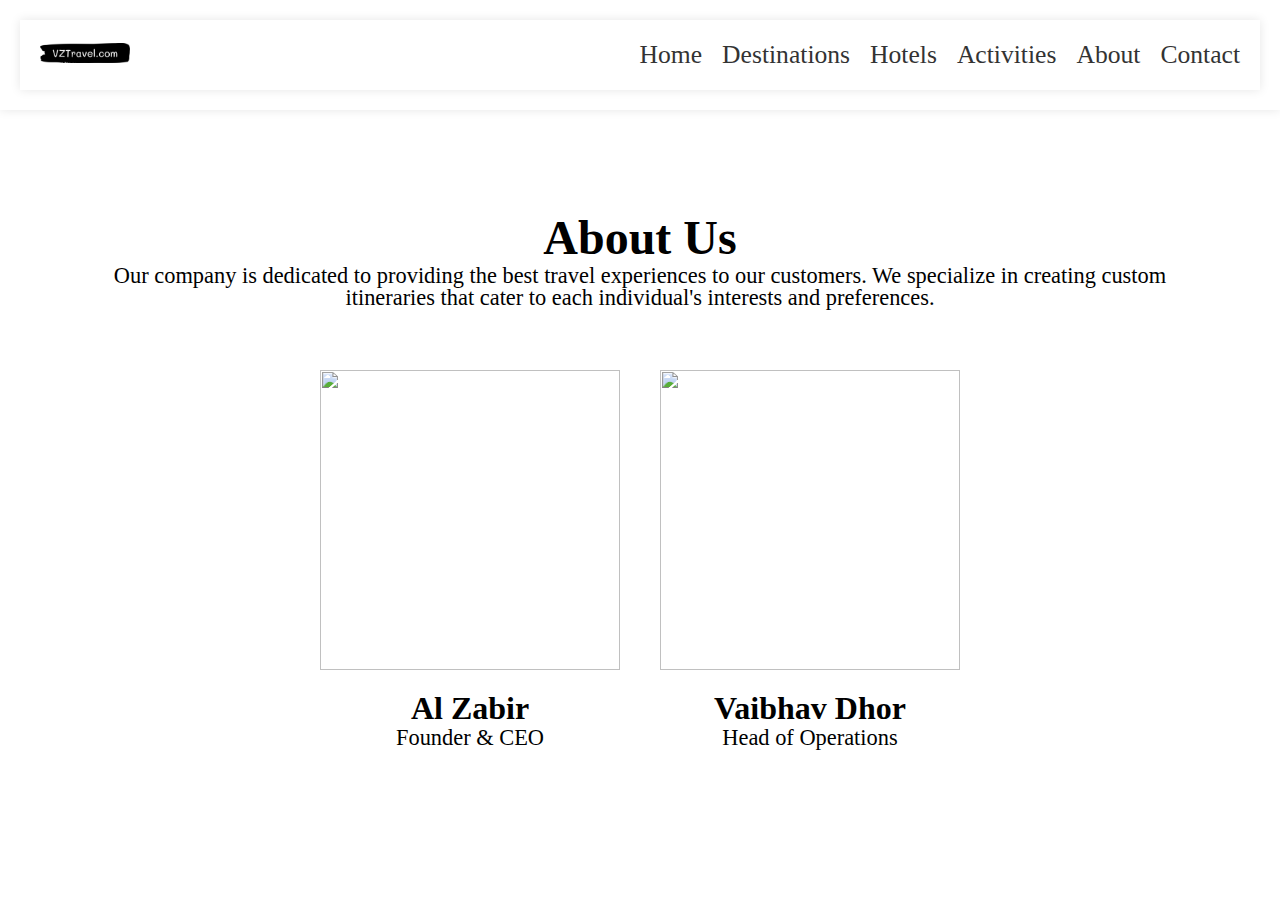
==== about.html @ 30dfec0c "New repo" ====
<!DOCTYPE html>
<html lang="en">
<head>
    <meta charset="UTF-8">
    <meta name="viewport" content="width=device-width, initial-scale=1.0">
    <title>About</title>
    <link rel="stylesheet" href="style.css">
</head>
<body>
    <header>
        <header>
          <div class="logo">
            <a href="#"><img src="images/l1.png" alt="logo" /></a>
          </div>
          <nav class="nav-menu">
            <ul>
              <li><a href="index.html">Home</a></li>
              
              <li><a href="destination.html">Destinations</a></li>
              <li><a href="hotel.html">Hotels</a></li>
              <li><a href="activites.html">Activities</a></li>
              <li><a href="about.html">About</a></li>
              <li><a href="contacts.html">Contact</a></li>
            </ul>
          </nav>
        </header>
      </header>
    <section id="about" class="about">
        <h3>About Us</h3>
        <p>
          Our company is dedicated to providing the best travel experiences to
          our customers. We specialize in creating custom itineraries that cater
          to each individual's interests and preferences.
        </p>
        <div class="team-members">
          <div class="team-member">
            <img src="#" alt="" />
            <h4>Al Zabir</h4>
            <p>Founder & CEO</p>
          </div>
          <div class="team-member">
            <img src="#" alt="" />
            <h4>Vaibhav Dhor</h4>
            <p>Head of Operations</p>
          </div>
          <!-- <div class="team-member">
            <img src="#" alt="" />
            <h4>David Lee</h4>
            <p>Marketing Director</p>
          </div> -->
        </div>
      </section>
</body>
</html>
---- style.css ----
*{
    margin: 0;
    padding: 0;
    scroll-behavior: smooth;
}
@font-face {
    font-family: "Dongle-light";
    src: url("Dongle/Dongle-Light.ttf");
}
@font-face {
    font-family: "Dongle-regular";
    src: url("Dongle/Dongle-Regular.ttf");
}
@font-face {
    font-family: "Dongle-bold";
    src: url("Dongle/Dongle-Bold.ttf");
}
header{
    display: flex;
    padding: 20px;
    background-color: #fff;
    box-shadow: 0 0 10px rgba(0,0,0, 0.1);
    align-items: center;
}
.logo img{
    max-width: 15%;
}
.nav-menu ul{
 display: flex;
}
.nav-menu li{
    list-style: none;
    margin-right: 20px;
}
.nav-menu li:last-child{
    margin-right: 0;
}
.nav-menu a{
    text-decoration: none;
    font-family: "Dongle-bold";
    font-size: 1.6rem;
    color: #333;
    transition: all ease 0.3s;
}
.nav-menu a:hover{
    color: #ff7f50;
}

.hero{
    position: relative;
    height: 600px;
    overflow: hidden;
}
.hero-image img{
    position: absolute;
    top: 0;
    left: 0;
    width: 100%;
    height: 100%;
    object-fit: cover;
    z-index: -1;
}
.hero-content{
    position: absolute;
    top: 50%;
    left: 50%;
    transform: translate(-50%,-50%);
    text-align: center;
    color: #fff;
}
.hero-content h1{
    font-family: "Dongle-bold";
    font-size: 4rem;
}
.hero-content p{
    font-family: "Dongle-regular";
    font-size: 1.8rem;
    margin-top: -20px;
    margin-bottom: 10px;
}
.hero-button{
    display: inline-block;
    text-decoration: none;
    color: #fff;
    background-color: #ff7f50;
    padding: 12px 30px;
    border-radius: 50px;
    font-family: "Dongle-light";
    font-size: 1.6rem;
    transition: all ease 0.3s;
}
.hero-button:hover{
    background-color: #333;
}
.destinations{
    font-size: 2.4rem;
    font-family: "Dongle-bold";
    margin: 40px 80px;
    text-align: center;
}
.destinations h2{
    margin-bottom: 40px;
}
.destination-grid{
    display: grid;
    grid-template-columns: repeat(3, 1fr);
    grid-gap: 40px;
}
.destination-item img{
    width: 100%;
    height: 400px;
    object-fit: cover;
}

.destination-item{
    text-align: left;
}
.destination-item h3{
    font-size: 2rem;
}
.destination-item p{
    font-size: 1.4rem;
    line-height: 1;
    font-family: "Dongle-regular";
}
/* .destination-container {
    display: grid;
    grid-template-columns: repeat(auto-fill, minmax(250px, 1fr));
    gap: 1rem;
    padding: 0 1rem;
}

.destination-item {
    position: relative;
    overflow: hidden;
    border-radius: 8px;
}

.destination-item img {
    width: 100%;
    height: 100%;
    object-fit: cover;
    transition: transform 0.3s ease;
}

.destination-item:hover img {
    transform: scale(1.1);
} */

.about{
    text-align: center;
    padding: 100px;
}
.about h3{
   font-family: "Dongle-bold";
   font-size: 3rem;
}
.about p{
    font-family: "Dongle-regular";
    font-size: 1.4rem;
    line-height: 1;
    margin-bottom: 40px;
}
.team-members{
    display: flex;
    flex-wrap: wrap;
    justify-content: center;
}
.team-member img{
    width: 300px;
    height: 300px;
    margin: 20px;
    object-fit: cover;
}
.team-member h4{
    font-family: "Dongle-bold";
    font-size: 2rem;
}
.contact{
    padding: 80px;
    text-align: center;
    background-color: #F7F7F7;
}
.contact h3{
    font-family: "Dongle-bold";
    font-size: 3rem;
}
.contact-info p{
    font-family: "Dongle-regular";
    font-size: 1.4rem;
    margin-bottom: 20px;
}
.contact-info ul{
    list-style: none;
    display: flex;
    flex-wrap: wrap;
    justify-content: center;
    align-items: center;
    margin-bottom: 40px;
} 
.contact-info li{
    margin: 0 20px;
    font-family: "Dongle-regular";
    font-size: 1.4rem;
    display: flex;
    align-items: center;
  
}
.contact-info li a{
    text-decoration: none;
    font-family: "Dongle-regular";
    color: black;
}
.contact-info i{
    font-size: 24px;
    margin-right: 10px;
}
.form{
    width: 100%;
}
input,textarea{
    width: 70%;
    padding: 10px;
    margin: 20px 0;
    border: none;
    box-shadow: 0 0 5px rgba(0,0,0, 0.1);
    border-radius: 5px;
    font-size: 1.4rem;
    font-family: "Dongle-regular";
}
textarea{
    height: 200px;
}
.form button{
    display: inline-block;
    text-decoration: none;
    color: #fff;
    background-color: #ff7f50;
    padding: 12px 30px;
    border-radius: 50px;
    font-family: "Dongle-light";
    font-size: 1.6rem;
    border: none;
    transition: all ease 0.3s;
}
.form button:hover{
    background-color: #333;
}

footer{
    background-color: #333;
    color: #fff;
    display: flex;
    justify-content: space-between;
    padding: 20px;
    align-items: center;
}
.social-icons a{
    color: #fff;
    font-size: 24px;
    margin-right: 20px;
}
footer p{
    font-family: "Dongle-regular";
    font-size: 1.4rem;
}
@media (max-width: 1177px) {
    .hero-content h1{
        line-height: 0.7;
    }
    .hero-content p{
        margin-top: 0;
        line-height: 0.8;
    }
    .destinations img{
        height: 250px;
    }
    input, textarea{
        width: 100%;
    }
}
@media (max-width: 768px) {
    .hero-content h1{
        margin-bottom: 5px;
    }
    .team-member img{
        width: 200px;
        height: 200px;
    }
    .destination-grid{
        display: grid;
        grid-template-columns: repeat(2, 1fr);
        grid-gap: 40px;
    }
}
@media (max-width:603px){
    .hero-content h1{
        font-size: 2rem;
    }
    .hero-content p{
        font-size: 1.5rem;
    }
}
@media (max-width:430px){
    header{
        display: none;
    }
    .hero-content h1{
        font-size: 1.3rem;
    }
    .hero-content p{
        font-size: 1rem;
    }
    .hero-button{
        padding: 6px 22px;
        font-size: 16px;
    }
    .destinations{
        font-size: 1.5rem;
    }
    .destination-grid{
        display: grid;
        grid-template-columns: repeat(1, 1fr);
        grid-gap: 40px;
    }
    .about{
        padding: 0 30px;
    }
    .team-member img{
        width: 250px;
        height: 250px;
    }
}
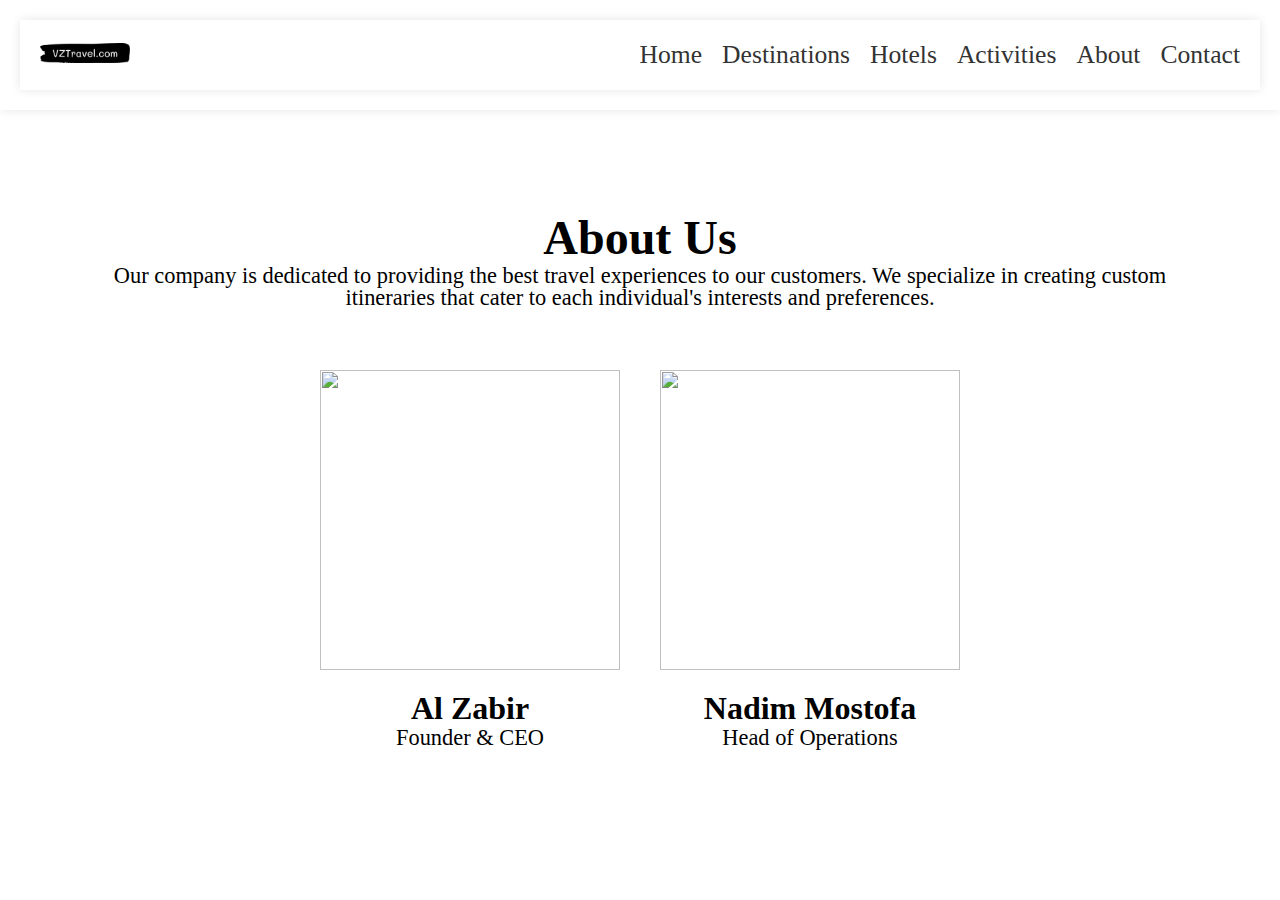
==== commit 51834f16: "New add" ====
--- a/about.html
+++ b/about.html
@@ -34,13 +34,13 @@
         </p>
         <div class="team-members">
           <div class="team-member">
-            <img src="#" alt="" />
+            <img src="images/p1.jpg" alt="" />
             <h4>Al Zabir</h4>
             <p>Founder & CEO</p>
           </div>
           <div class="team-member">
-            <img src="#" alt="" />
-            <h4>Vaibhav Dhor</h4>
+            <img src="images/p2.jpg" alt="" />
+            <h4>Nadim Mostofa</h4>
             <p>Head of Operations</p>
           </div>
           <!-- <div class="team-member">
